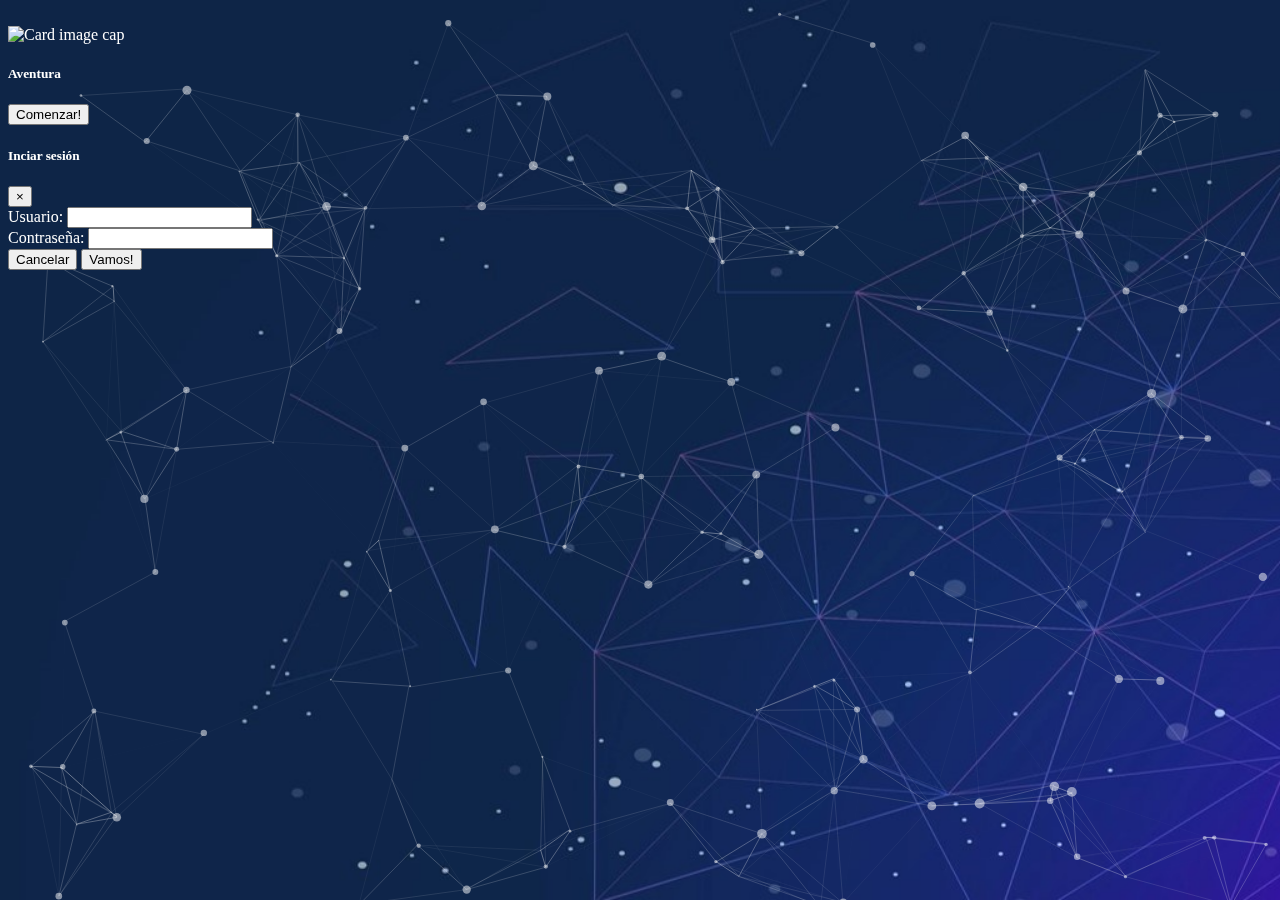
==== index.html @ 10c54a4d "Página para visualizar progreso" ====
<!doctype html>
<html lang="en">
<head>
  <!-- Required meta tags -->
  <meta charset="utf-8">
  <meta name="viewport" content="width=device-width, initial-scale=1, shrink-to-fit=no">
  <script src="https://unpkg.com/sweetalert/dist/sweetalert.min.js"></script>
  <!-- Bootstrap CSS -->
  <link rel="stylesheet" href="https://stackpath.bootstrapcdn.com/bootstrap/4.1.3/css/bootstrap.min.css" integrity="sha384-MCw98/SFnGE8fJT3GXwEOngsV7Zt27NXFoaoApmYm81iuXoPkFOJwJ8ERdknLPMO" crossorigin="anonymous">
  <link rel="stylesheet" href="./css/estilos.css">
  <link rel="stylesheet" href="./css/animate.css">
  <link href="https://fonts.googleapis.com/css?family=Merienda" rel="stylesheet">
  <title>Dekidser!</title>
</head>
<body id="particles-js">
  <div class="container-fluid principalBackground cardGame">
    <div class="row justify-content-center align-items-center" style="height:93vh">
      <div class="col-auto">
        <div class="card text-dark" style="width: 18rem;">
          <img class="card-img-top" src="http://hawthornprm.co.uk/wp-content/uploads/2018/03/green-world-gif.gif" alt="Card image cap">
          <div class="card-body">
            <h5 class="card-title">Aventura</h5>
            <button type="button" class="btn btn-primary" data-toggle="modal" data-target="#exampleModal" data-whatever="@mdo">Comenzar!</button>
            <div class="modal fade" id="exampleModal" tabindex="-1" role="dialog" aria-labelledby="exampleModalLabel" aria-hidden="true">
              <div class="modal-dialog" role="document">
                <div class="modal-content">
                  <div class="modal-header">
                    <h5 class="modal-title" id="exampleModalLabel">Inciar sesión</h5>
                    <button type="button" class="close" data-dismiss="modal" aria-label="Close">
                      <span aria-hidden="true">&times;</span>
                    </button>
                  </div>
                  <div class="modal-body">
                    <form>
                      <div class="form-group">
                        <label for="recipient-name" class="col-form-label">Usuario:</label>
                        <input type="text" class="form-control" id="recipient-name">
                      </div>
                      <div class="form-group">
                        <label for="recipient-name" class="col-form-label">Contraseña:</label>
                        <input type="password" class="form-control" id="recipient-password">
                      </div>
                    </form>
                  </div>
                  <div class="modal-footer">
                    <button type="button" class="btn btn-secondary" data-dismiss="modal">Cancelar</button>
                    <button type="button" class="btn btn-primary" onclick="iniciarSesion()">Vamos!</button>
                  </div>
                </div>
              </div>
            </div>
          </div>
        </div>
      </div>
    </div>
  </div>
  <script>
  function iniciarSesion() {
    swal({
      title: "Inicio de sesión!",
      text: "Haz iniciado sesión!",
      icon: "success",
      button: "Ok!",
    }).then((value) => {
      location.href='gameCard.html';
    }
    );
  }
  </script>
    <script src="./js/particles.min.js" charset="utf-8"></script>
    <script src="./js/app.js" charset="utf-8"></script>
    <!-- Optional JavaScript -->
    <!-- jQuery first, then Popper.js, then Bootstrap JS -->
    <script src="https://code.jquery.com/jquery-3.3.1.slim.min.js" integrity="sha384-q8i/X+965DzO0rT7abK41JStQIAqVgRVzpbzo5smXKp4YfRvH+8abtTE1Pi6jizo" crossorigin="anonymous"></script>
    <script src="https://cdnjs.cloudflare.com/ajax/libs/popper.js/1.14.3/umd/popper.min.js" integrity="sha384-ZMP7rVo3mIykV+2+9J3UJ46jBk0WLaUAdn689aCwoqbBJiSnjAK/l8WvCWPIPm49" crossorigin="anonymous"></script>
    <script src="https://stackpath.bootstrapcdn.com/bootstrap/4.1.3/js/bootstrap.min.js" integrity="sha384-ChfqqxuZUCnJSK3+MXmPNIyE6ZbWh2IMqE241rYiqJxyMiZ6OW/JmZQ5stwEULTy" crossorigin="anonymous"></script>
  </body>
</html>
---- css/estilos.css ----
#particles-js{
  background-image: url("../img/Fondo azul.jpg");
  background-repeat: no-repeat;
  background-attachment: fixed;
  background-size: cover;
  background-position: center;
  color: white; /*Color de letra blanco*/
  position: absolute;
  top: 0%;
  width: 100%;
  height: 100%;
  z-index: -2000;
}
.cardGame{
  position: absolute;
  top: 2%;
  height: 98vh;
}

table{
  font-family: 'Merienda', cursive;
  /*font-family: 'Press Start 2P', cursive;*/
}
.algo{
  color:#ffffff;
  background:#99CC00;
  padding:5px;
  border-radius:15px;
}

.animacion {
  animation-duration: 3s;
  animation-delay: 2s;
  animation-iteration-count: infinite;
}
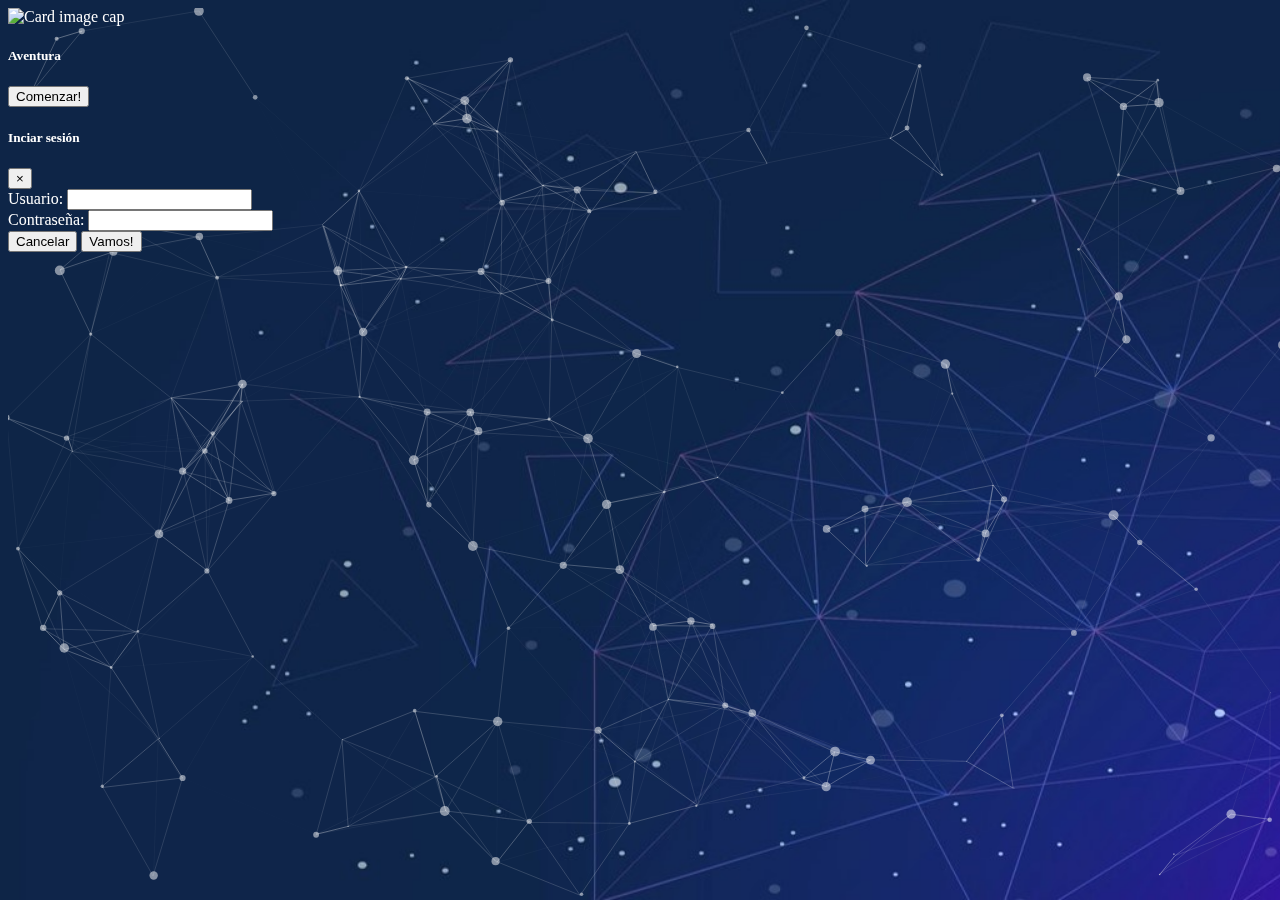
==== commit b691fdfe: "icono" ====
--- a/index.html
+++ b/index.html
@@ -10,6 +10,7 @@
   <link rel="stylesheet" href="./css/estilos.css">
   <link rel="stylesheet" href="./css/animate.css">
   <link href="https://fonts.googleapis.com/css?family=Merienda" rel="stylesheet">
+  <link rel="shortcut icon" href="./img/logo_dekids.png"/>
   <title>Dekidser!</title>
 </head>
 <body id="particles-js">
--- a/css/estilos.css
+++ b/css/estilos.css
@@ -1,33 +1,29 @@
+body,html{
+  height: 100%;
+}
 #particles-js{
   background-image: url("../img/Fondo azul.jpg");
   background-repeat: no-repeat;
   background-attachment: fixed;
   background-size: cover;
   background-position: center;
-  color: white; /*Color de letra blanco*/
+  color: white;
   position: absolute;
-  top: 0%;
-  width: 100%;
-  height: 100%;
+  top: 0;
+  width: 100vw;
+  height: 100vh;
   z-index: -2000;
 }
 .cardGame{
   position: absolute;
-  top: 2%;
-  height: 98vh;
+  top: 0;
+  height: 100vh;
+  width: 100vw;
 }
 
 table{
   font-family: 'Merienda', cursive;
-  /*font-family: 'Press Start 2P', cursive;*/
 }
-.algo{
-  color:#ffffff;
-  background:#99CC00;
-  padding:5px;
-  border-radius:15px;
-}
-
 .animacion {
   animation-duration: 3s;
   animation-delay: 2s;
